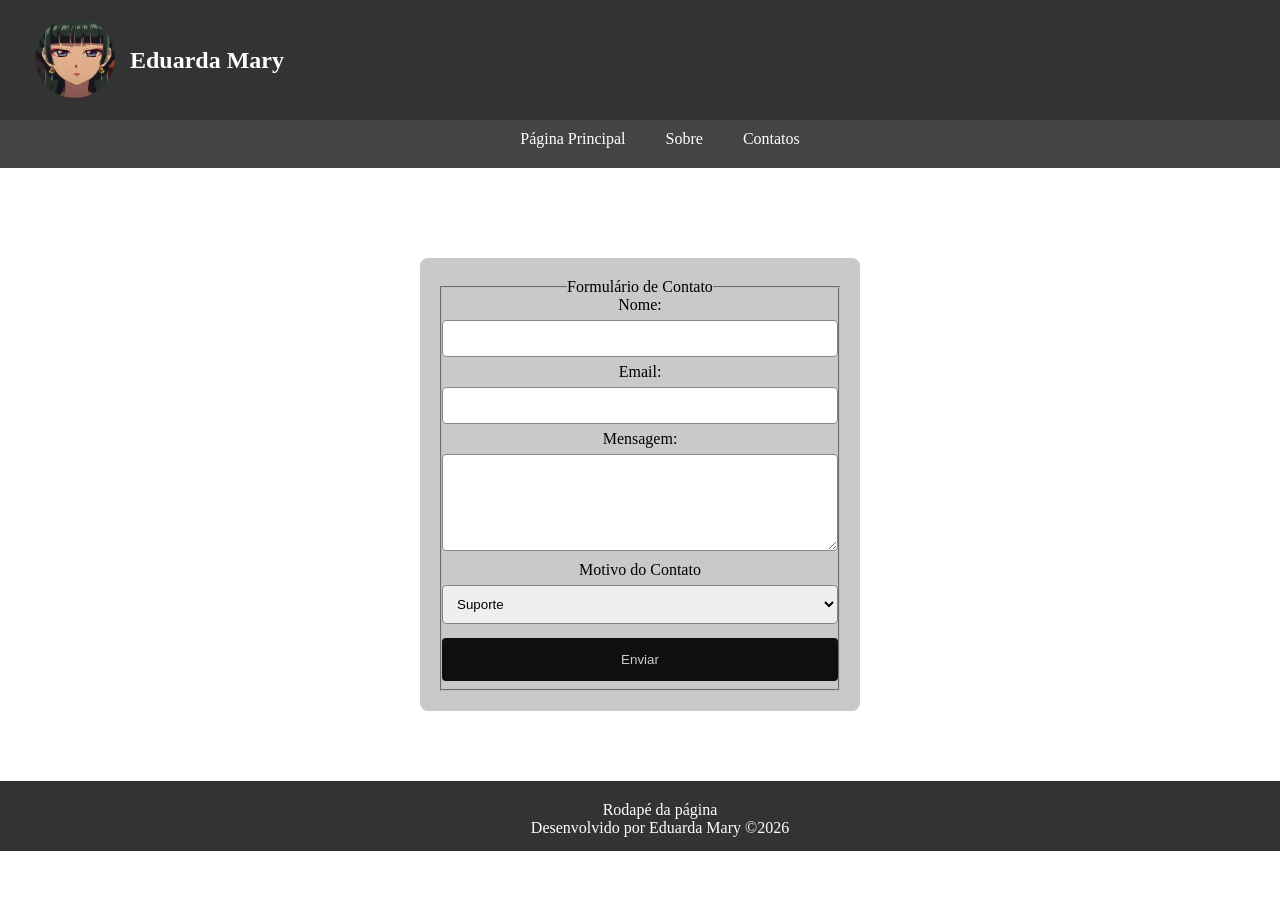
==== paginas/contato.html @ 76a1e051 "Add files via upload" ====
<!DOCTYPE html>
<html lang="pt-br">
<head>
    <meta charset="UTF-8">
    <meta name="viewport" content="width=device-width, initial-scale=1.0">
    <title>Site Duda</title>
    <link rel="short icon" href="../imagens/favicon.ico">
    <link rel="stylesheet" type="text/css" href="../estilos/layout.css">
    <link rel="stylesheet" type="text/css" href="../estilos/formulario.css">
</head>
<body>
    <header>
        <figure>
            <img class="logo" src="../imagens/fotoPerfil.png"/>
        </figure>
        <h1>Eduarda Mary</h1>
    </header>
    <nav>
        <ul>
            <li><a href="../index.html">Página Principal</a></li>
            <li><a href="../paginas/sobre.html">Sobre</a></li>
            <li><a href="paginas/contato.html">Contatos</a></li>
        </ul>
    </nav>
    <main>
        <form id="formulario" action="respformulario.html" method="post">
            <fieldset>
                <legend>Formulário de Contato</legend>
                <label for="lbNome">Nome:</label>
                <input id="ipNome" name="Nome" type="text" required>

                <label for="lbEmail">Email:</label>
                <input id="ipEmail" name="iEmail" type="Email" required>

                <label for="lbMensagem">Mensagem:</label>
                <textarea id="taMensagem" name="taMensagem" rows="5"></textarea>

                <label for="lbMotivo">Motivo do Contato</label>
                <select id="slMotivo" name="slMotivo">
                    <option value="suporte">Suporte</option>
                    <option value="vendas">Vendas</option>
                    <option value="servicos">Serviços</option>
                    <option value="fedback">Fedback</option>
                    <option value="outros">Outros</option>
                </select>
                <input type="submit" value="Enviar">
            </fieldset>
        </form>
    </main>
        <footer>
            <p>Rodapé da página</p>
            <p>Desenvolvido por Eduarda Mary &copy;2026</p>
        </footer>
</body>
</html>
---- estilos/layout.css ----
*{
    padding: 0;
    margin: 0;
}
/*Estilo para configurar logo*/
.logo{
    width: 80px; /*Define a largura do elemento, neste caso a imagem que está com a classe logo*/
    height: 80px; /*Define a altura do elemento, neste caso a imagem que está com a classe logo*/
    border-radius: 50%;
}
/*Formatando o cabeçalho da página*/
/*seletor (o q vem antes do { )*/
BODY>header{ 
    background-color: #333; /*Cor de fundo*/
    color: #fff; /*Cor da fonte*/
    display: flex; /*A posição do elemento em relação a tela*/
    align-items: center; /*Alinhamento do itens do elemento, neste caso o header*/
    padding: 20px; /*Espaçamento interno do elemento, adiciona espaço entre o conteúdo e as bordas do contêner(elemento)*/
    position: fixed; /*Posição do elemento*/
    top: 0;
    width: 100%;
    height: 80px;
    justify-content: start;
    z-index: 1100; /*Mantém o cabeçalho acima do resto. Define a camada do elemento, quanto maior o valor, mais a frente ele fica sobre os outros elementos*/
}
/*esse h1 é um seletor acendente, pois só vai mudar o h1 dentro do header*/
header h1{
    margin: 0;
    font-size: 24px;
}
header figure{
    margin:0 15px;
}
/*Estilos para barra de navegação*/
nav{
    background-color: #444;
    color: #fff;
    text-align: center;
    padding: 20px;
    width: 100%;
    position: relative;
    display: block;
    clear: both;
    margin-top: 110px;
    z-index: 1000;
}
nav ul{
    list-style-type: none;
    padding: 0;
    margin: 0;
    display: flex;
    justify-content: center;
}
nav ul li{
    margin: 0 20px;
}
nav ul li a{
    color: #fff;
    text-decoration: none; /*tira a linha do link*/
}
/*Estilos do conteúdo principal (main)*/
main{
    padding: 20px;
    text-align: center;
    margin-top: 20px;/*Abaixo do elemento anterior, que neste caso é o nav*/
}
/*Estilos para o rodapé*/
footer{
    background-color: #333;
    color: #fff;
    text-align: center;
    padding: 20px;
    position: relative; /*o relative é pq conforme for adicionado elementos no main o footer desce, ele n fica fixo*/
    width: 100%;
    height: 30px;
}
---- estilos/formulario.css ----
#formulario{
    max-width: 400px;
    margin: 50px auto;
    background-color: #cac8c8;
    padding: 20px;
    border-radius: 8px;
}
input[type="text"],
input[type="email"],
select,
textarea{
    width: 100%;
    padding: 10px;
    margin: 6px 0;
    display: inline-block;
    border: 1px solid #888787;
    box-sizing: border-box;
    border-radius: 4px;
}
input[type="submit"]{
    background-color: #100f0f;
    color: #ccc;
    padding: 14px 20px;
    margin: 8px 0;
    border: none;
    border-radius: 4px;
    cursor: pointer;
    width: 100%;
}
input[type="submit"]:hover{
    background-color: #429f3d;
    color: #ccc;
}
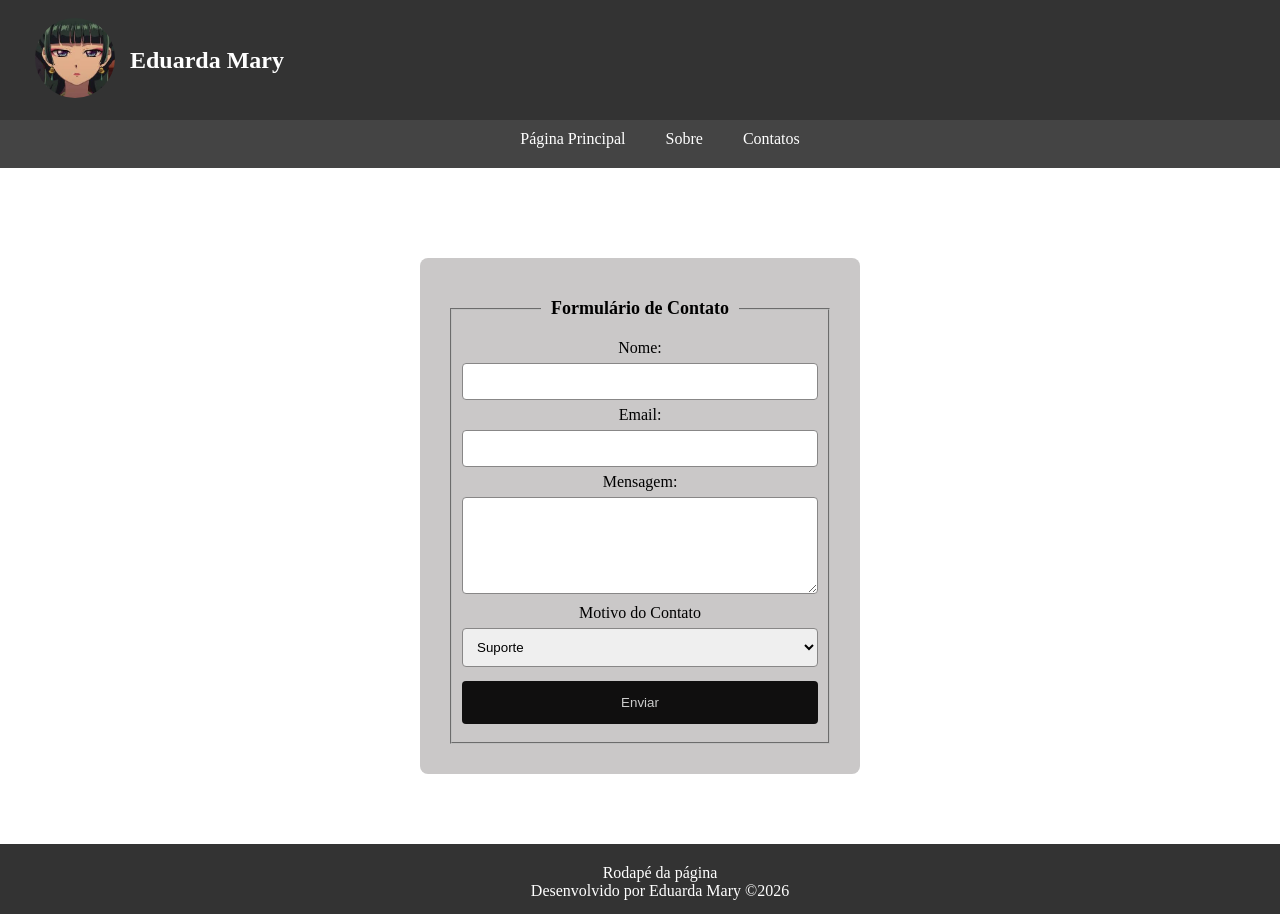
==== commit 2743faa5: "Add files via upload" ====
--- a/paginas/contato.html
+++ b/paginas/contato.html
@@ -23,7 +23,7 @@
         </ul>
     </nav>
     <main>
-        <form id="formulario" action="respformulario.html" method="post">
+        <form id="formulario" action="respFormulario.html" method="post">
             <fieldset>
                 <legend>Formulário de Contato</legend>
                 <label for="lbNome">Nome:</label>
--- a/estilos/formulario.css
+++ b/estilos/formulario.css
@@ -4,6 +4,15 @@
     background-color: #cac8c8;
     padding: 20px;
     border-radius: 8px;
+}
+fieldset{
+    margin: 10px;
+    padding: 10px;
+}
+fieldset legend{
+    padding: 10px;
+    font-size: 18px;
+    font-weight: bold;
 }
 input[type="text"],
 input[type="email"],
@@ -28,6 +37,6 @@
     width: 100%;
 }
 input[type="submit"]:hover{
-    background-color: #429f3d;
-    color: #ccc;
+    background-color: #ccc;
+    color: #100f0f;
 }
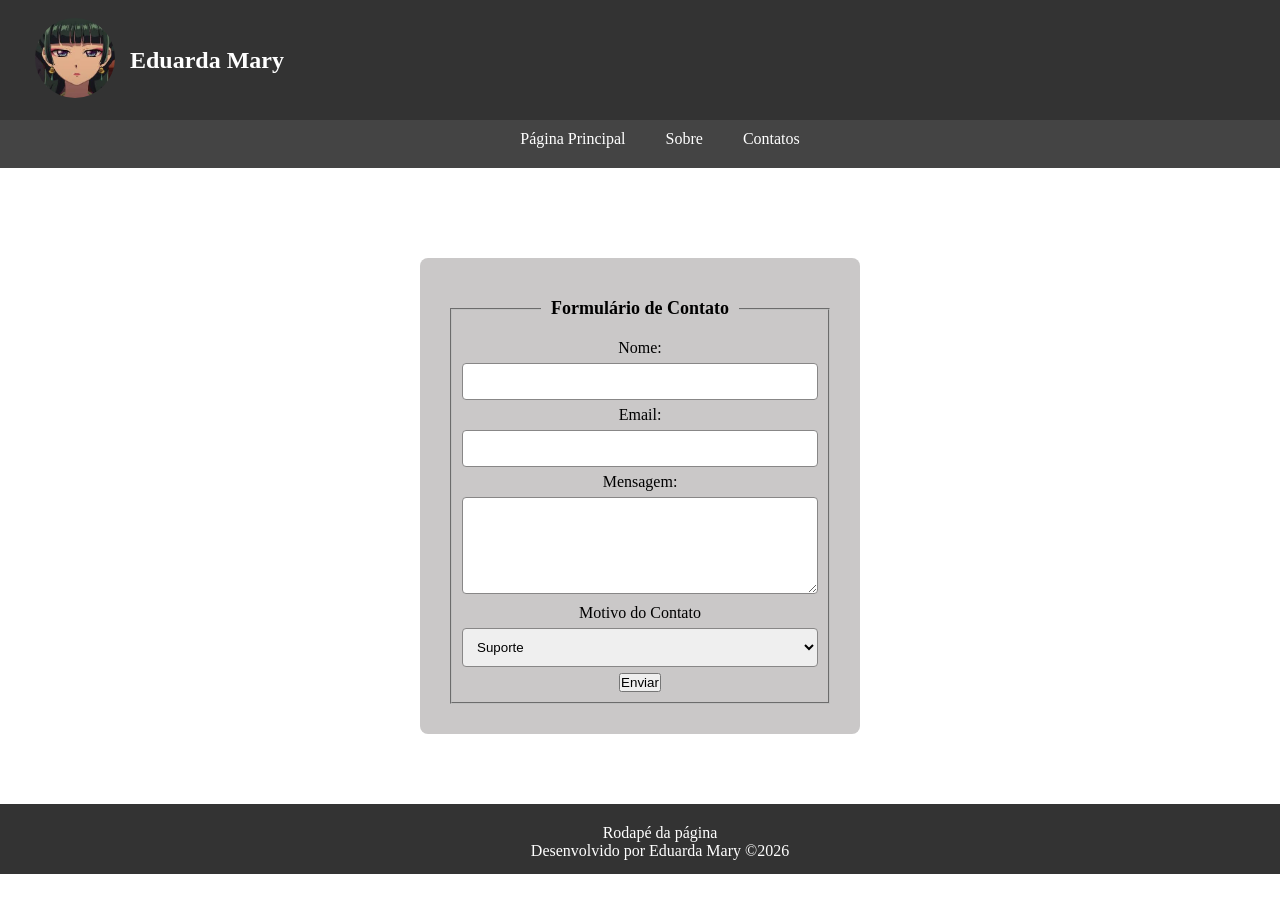
==== commit d7b6a5ad: "Add files via upload" ====
--- a/paginas/contato.html
+++ b/paginas/contato.html
@@ -7,6 +7,31 @@
     <link rel="short icon" href="../imagens/favicon.ico">
     <link rel="stylesheet" type="text/css" href="../estilos/layout.css">
     <link rel="stylesheet" type="text/css" href="../estilos/formulario.css">
+    <!--
+    <script>//o javascript dentro do head executa ele primeiro e dps a página//
+        //o  retorno do método prompt sempre é do tipo String//
+        let nome = prompt("Informe seu nome"); //o let é o mais usado pq ele é local//
+        let idade = Number(prompt("Informe sua idade"));//O método Number convert o valor que está como String em //
+        //console.log("Seja bem vindo, " + nome + " nas aventuras com JavaScript");//
+        /*if (idade < 18){
+            alert("Seja bem vindo, " + nome + " , mas você não tem permissão para preencher o formulário!"); //o + nome + é algo indefinido, e o q está dentro das "" é algo pré definido//
+            window.location.href="../index.html";
+        }
+        else if(idade>=18){
+        }
+        else{
+            alert("Seja bem vindo, " + nome + " , mas você não informou sua idade");
+            window.location.href="../index.html";
+        }//isso é para caso o usuario coloque caractere especial//*/
+        if(idade>=18){
+            alert("Seja bem vindo " + nome + "!");
+        }
+        else{
+            alert("Seja bem vindo, " + nome + " , mas você não tem permissão para preencher o formulário!");
+            window.location.href="../index.html";
+        }
+    </script>
+    -->
 </head>
 <body>
     <header>
@@ -19,7 +44,7 @@
         <ul>
             <li><a href="../index.html">Página Principal</a></li>
             <li><a href="../paginas/sobre.html">Sobre</a></li>
-            <li><a href="paginas/contato.html">Contatos</a></li>
+            <li><a href="../paginas/contato.html">Contatos</a></li>
         </ul>
     </nav>
     <main>
@@ -43,13 +68,20 @@
                     <option value="fedback">Fedback</option>
                     <option value="outros">Outros</option>
                 </select>
-                <input type="submit" value="Enviar">
+
+                <!-- <input type="submit" value="Enviar"> -->
+                <button onclick="mostrarDadosForm(event)">Enviar</button>
+                
             </fieldset>
+
+            <h2 id="resposta"></h2>
         </form>
     </main>
         <footer>
             <p>Rodapé da página</p>
             <p>Desenvolvido por Eduarda Mary &copy;2026</p>
         </footer>
+
+        <script src="../scripts/enviarDadosForm.js"></script>
 </body>
 </html>
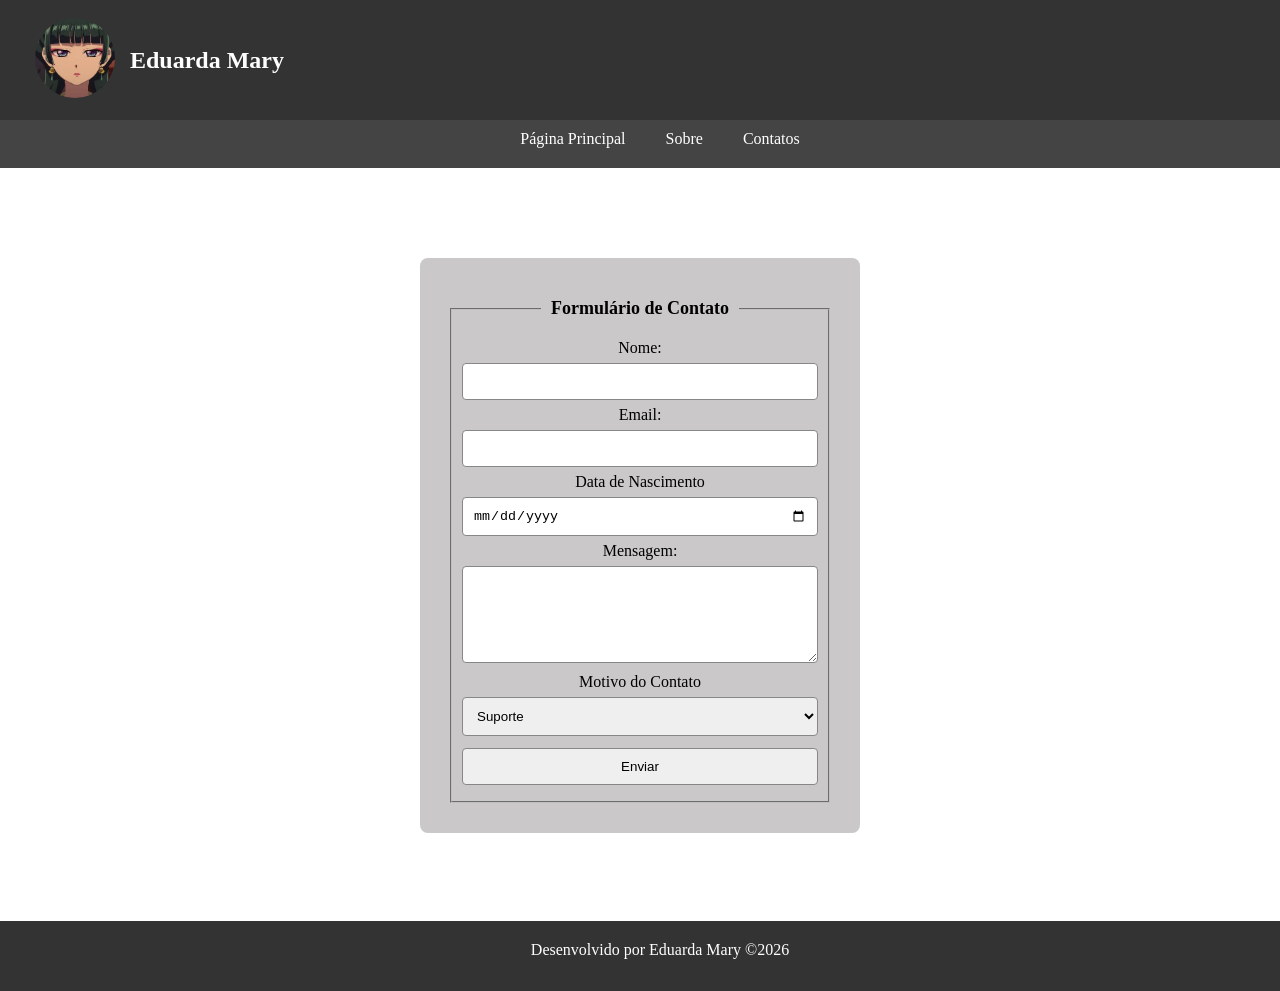
==== commit 9568a119: "Add files via upload" ====
--- a/paginas/contato.html
+++ b/paginas/contato.html
@@ -51,15 +51,20 @@
         <form id="formulario" action="respFormulario.html" method="post">
             <fieldset>
                 <legend>Formulário de Contato</legend>
+                <!-- o javascript é casesensitive, diferencia maiuscula e minuscula -->
                 <label for="lbNome">Nome:</label>
                 <input id="ipNome" name="Nome" type="text" required>
 
                 <label for="lbEmail">Email:</label>
                 <input id="ipEmail" name="iEmail" type="Email" required>
 
+                <label for="lbDtNascimento">Data de Nascimento</label>
+                <input id="ipDtNascimento" name="DtNascimento" type="date" required>
+
                 <label for="lbMensagem">Mensagem:</label>
                 <textarea id="taMensagem" name="taMensagem" rows="5"></textarea>
 
+                <!-- estudar type -->
                 <label for="lbMotivo">Motivo do Contato</label>
                 <select id="slMotivo" name="slMotivo">
                     <option value="suporte">Suporte</option>
@@ -74,11 +79,16 @@
                 
             </fieldset>
 
-            <h2 id="resposta"></h2>
         </form>
+        <h2 id="resposta"></h2>
+        <br>
+        <p id="pNome"></p>
+        <p id="pEmail"></p>
+        <p id="pData"></p>
+        <p id="pMensagem"></p>
+        <p id="pMotivo"></p>
     </main>
         <footer>
-            <p>Rodapé da página</p>
             <p>Desenvolvido por Eduarda Mary &copy;2026</p>
         </footer>
 
--- a/estilos/formulario.css
+++ b/estilos/formulario.css
@@ -16,6 +16,8 @@
 }
 input[type="text"],
 input[type="email"],
+input[type="date"],
+button,
 select,
 textarea{
     width: 100%;
